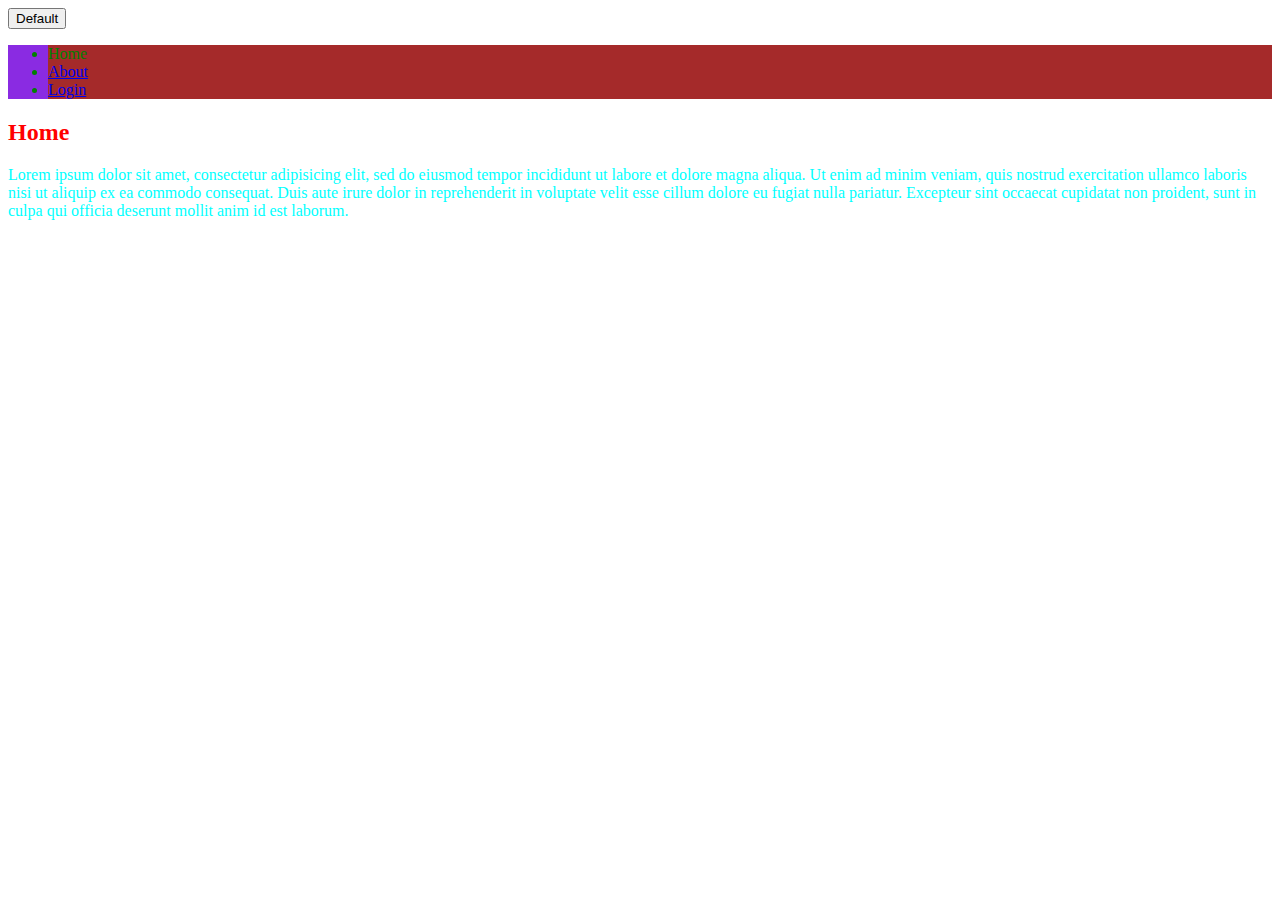
==== 01 - The Complete Web Developer/003 - Section 6 - CSS/practiceProject/index.html @ 42ab18df "changes" ====
<!DOCTYPE html>
<html>
<head>
  <title>My first website!</title>
  <link rel="stylesheet" type="text/css" href="style.css">
  <style>
    li {
      background-color: brown;
      color: green;
    }
  </style>
</head>
<body>
  <button class="btn btn-primary">Default</button>
  <header style="background-color: blueviolet; color: red;">
    <nav>
      <ul>
        <li>Home</li>
        <li><a href="about.html">About</a></li>
        <li><a href="login.html">Login</a></li>
      </ul>
    </nav>
  </header>
  <section>
    <h2>Home</h2>
    <p>Lorem ipsum dolor sit amet, consectetur adipisicing elit, sed do eiusmod
    tempor incididunt ut labore et dolore magna aliqua. Ut enim ad minim veniam,
    quis nostrud exercitation ullamco laboris nisi ut aliquip ex ea commodo
    consequat. Duis aute irure dolor in reprehenderit in voluptate velit esse
    cillum dolore eu fugiat nulla pariatur. Excepteur sint occaecat cupidatat non
    proident, sunt in culpa qui officia deserunt mollit anim id est laborum.</p>
  </section>
</body>
</html>
---- 01 - The Complete Web Developer/003 - Section 6 - CSS/practiceProject/style.css ----
/* Selector {
    Property: Value;
} */

h2 {
    color: red;
}

p {
    color: pink;
}

p { 
    color: aqua;
}
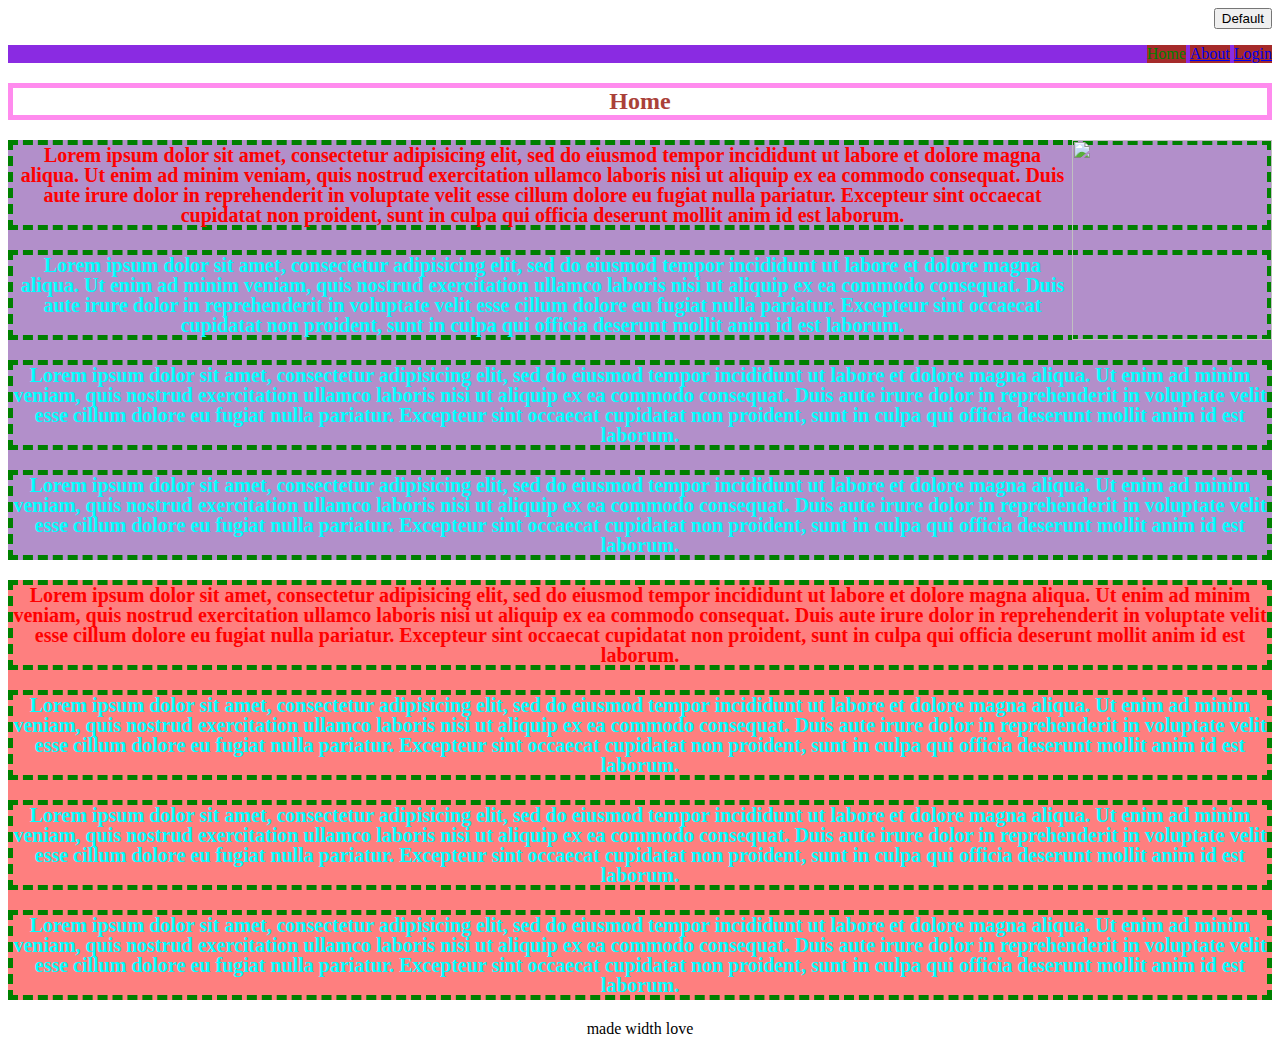
==== commit ff02e029: "changes" ====
--- a/01 - The Complete Web Developer/003 - Section 6 - CSS/practiceProject/index.html
+++ b/01 - The Complete Web Developer/003 - Section 6 - CSS/practiceProject/index.html
@@ -24,12 +24,62 @@
   </header>
   <section>
     <h2>Home</h2>
-    <p>Lorem ipsum dolor sit amet, consectetur adipisicing elit, sed do eiusmod
-    tempor incididunt ut labore et dolore magna aliqua. Ut enim ad minim veniam,
-    quis nostrud exercitation ullamco laboris nisi ut aliquip ex ea commodo
-    consequat. Duis aute irure dolor in reprehenderit in voluptate velit esse
-    cillum dolore eu fugiat nulla pariatur. Excepteur sint occaecat cupidatat non
-    proident, sunt in culpa qui officia deserunt mollit anim id est laborum.</p>
+    <div id="div1">
+      <img width="200px" height="200px" src="https://i.natgeofe.com/n/2a58b782-8872-44e6-96da-81a48dee635a/GettyImages-180723850_square.jpg" alt="">
+      <p class="webtext active">Lorem ipsum dolor sit amet, consectetur adipisicing elit, sed do eiusmod
+      tempor incididunt ut labore et dolore magna aliqua. Ut enim ad minim veniam,
+      quis nostrud exercitation ullamco laboris nisi ut aliquip ex ea commodo
+      consequat. Duis aute irure dolor in reprehenderit in voluptate velit esse
+      cillum dolore eu fugiat nulla pariatur. Excepteur sint occaecat cupidatat non
+      proident, sunt in culpa qui officia deserunt mollit anim id est laborum.</p>
+      <p class="webtext">Lorem ipsum dolor sit amet, consectetur adipisicing elit, sed do eiusmod
+      tempor incididunt ut labore et dolore magna aliqua. Ut enim ad minim veniam,
+      quis nostrud exercitation ullamco laboris nisi ut aliquip ex ea commodo
+      consequat. Duis aute irure dolor in reprehenderit in voluptate velit esse
+      cillum dolore eu fugiat nulla pariatur. Excepteur sint occaecat cupidatat non
+      proident, sunt in culpa qui officia deserunt mollit anim id est laborum.</p>
+      <p class="webtext">Lorem ipsum dolor sit amet, consectetur adipisicing elit, sed do eiusmod
+      tempor incididunt ut labore et dolore magna aliqua. Ut enim ad minim veniam,
+      quis nostrud exercitation ullamco laboris nisi ut aliquip ex ea commodo
+      consequat. Duis aute irure dolor in reprehenderit in voluptate velit esse
+      cillum dolore eu fugiat nulla pariatur. Excepteur sint occaecat cupidatat non
+      proident, sunt in culpa qui officia deserunt mollit anim id est laborum.</p>
+      <p class="webtext">Lorem ipsum dolor sit amet, consectetur adipisicing elit, sed do eiusmod
+      tempor incididunt ut labore et dolore magna aliqua. Ut enim ad minim veniam,
+      quis nostrud exercitation ullamco laboris nisi ut aliquip ex ea commodo
+      consequat. Duis aute irure dolor in reprehenderit in voluptate velit esse
+      cillum dolore eu fugiat nulla pariatur. Excepteur sint occaecat cupidatat non
+      proident, sunt in culpa qui officia deserunt mollit anim id est laborum.</p>
+    </div>
+    <div id="div2">
+      <p class="webtext active">Lorem ipsum dolor sit amet, consectetur adipisicing elit, sed do eiusmod
+      tempor incididunt ut labore et dolore magna aliqua. Ut enim ad minim veniam,
+      quis nostrud exercitation ullamco laboris nisi ut aliquip ex ea commodo
+      consequat. Duis aute irure dolor in reprehenderit in voluptate velit esse
+      cillum dolore eu fugiat nulla pariatur. Excepteur sint occaecat cupidatat non
+      proident, sunt in culpa qui officia deserunt mollit anim id est laborum.</p>
+      <p class="webtext">Lorem ipsum dolor sit amet, consectetur adipisicing elit, sed do eiusmod
+      tempor incididunt ut labore et dolore magna aliqua. Ut enim ad minim veniam,
+      quis nostrud exercitation ullamco laboris nisi ut aliquip ex ea commodo
+      consequat. Duis aute irure dolor in reprehenderit in voluptate velit esse
+      cillum dolore eu fugiat nulla pariatur. Excepteur sint occaecat cupidatat non
+      proident, sunt in culpa qui officia deserunt mollit anim id est laborum.</p>
+      <p class="webtext">Lorem ipsum dolor sit amet, consectetur adipisicing elit, sed do eiusmod
+      tempor incididunt ut labore et dolore magna aliqua. Ut enim ad minim veniam,
+      quis nostrud exercitation ullamco laboris nisi ut aliquip ex ea commodo
+      consequat. Duis aute irure dolor in reprehenderit in voluptate velit esse
+      cillum dolore eu fugiat nulla pariatur. Excepteur sint occaecat cupidatat non
+      proident, sunt in culpa qui officia deserunt mollit anim id est laborum.</p>
+      <p class="webtext">Lorem ipsum dolor sit amet, consectetur adipisicing elit, sed do eiusmod
+      tempor incididunt ut labore et dolore magna aliqua. Ut enim ad minim veniam,
+      quis nostrud exercitation ullamco laboris nisi ut aliquip ex ea commodo
+      consequat. Duis aute irure dolor in reprehenderit in voluptate velit esse
+      cillum dolore eu fugiat nulla pariatur. Excepteur sint occaecat cupidatat non
+      proident, sunt in culpa qui officia deserunt mollit anim id est laborum.</p>
+    </div>
   </section>
+  <footer>
+    made width love 
+  </footer>
 </body>
 </html>--- a/01 - The Complete Web Developer/003 - Section 6 - CSS/practiceProject/style.css
+++ b/01 - The Complete Web Developer/003 - Section 6 - CSS/practiceProject/style.css
@@ -1,15 +1,56 @@
 /* Selector {
     Property: Value;
 } */
-
-h2 {
-    color: red;
+* {
+    text-align: right;
+}
+body {
+    background-image: url(https://images.unsplash.com/photo-1701079169931-efac6c6847ce?q=80&w=2670&auto=format&fit=crop&ixlib=rb-4.0.3&ixid=M3wxMjA3fDB8MHxwaG90by1wYWdlfHx8fGVufDB8fHx8fA%3D%3D);
+    background-size: cover;
 }
 
+h2 , p {
+    color: #aa4139;
+    text-align:center;
+    border: 5px solid rgba(255, 0, 217, 0.453);
+    cursor: pointer;
+}
+img {
+    float: right;
+}
+footer {
+    clear: both;
+    text-align: center;
+}
 p {
     color: pink;
 }
 
 p { 
     color: aqua;
+    line-height: 20px;
+    text-decoration: dashed;
+    font-weight: bold;
+    font-size: 20px;
+}
+
+li {
+    list-style-type: none;
+    display: inline-block;
+}
+
+.webtext {
+    border: 5px dashed green;
+}
+
+.active {
+    color: red;
+}
+
+#div1 {
+    background-color: rgb(102, 32, 149,0.5);
+}
+
+#div2 {
+    background-color: rgba(254, 0, 0, 0.5);
 }